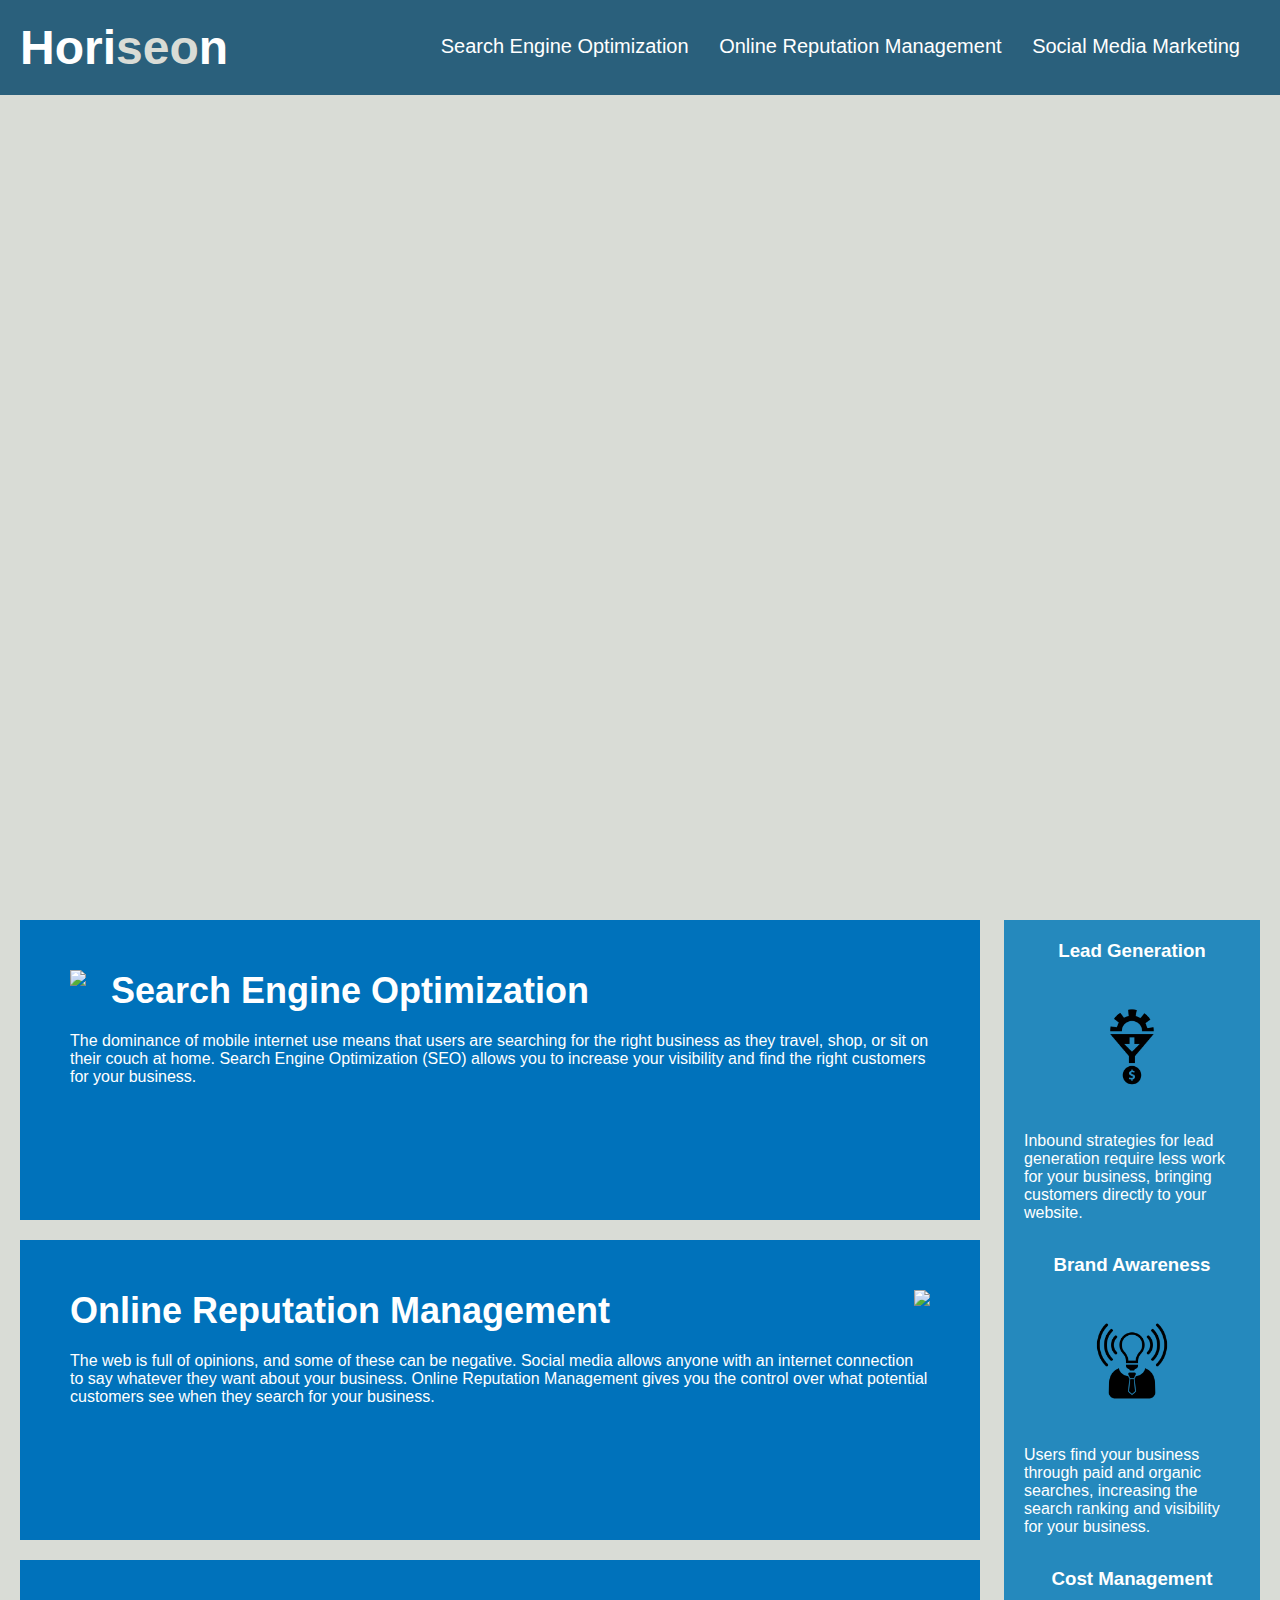
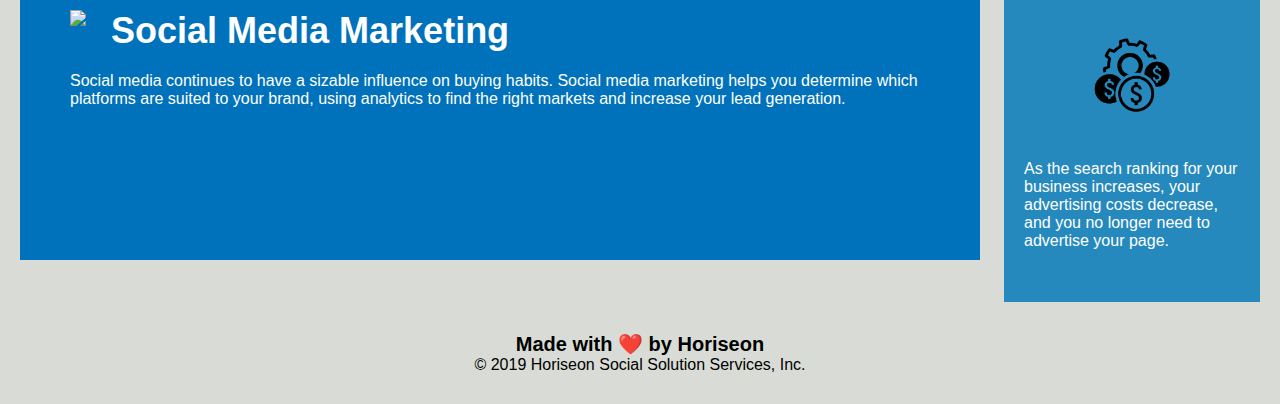
==== Develop/index.html @ 0c9a5376 "Starting HTML, CSS, and photo files" ====
<!DOCTYPE html>
<html lang="en-us">

<head>
    <meta charset="UTF-8" />
    <link rel="stylesheet" href="./assets/css/style.css">
    <title>website</title>
</head>

<body>
    <div class="header">
        <h1>Hori<span class="seo">seo</span>n</h1>
        <div>
            <ul>
                <li>
                    <a href="#search-engine-optimization">Search Engine Optimization</a>
                </li>
                <li>
                    <a href="#online-reputation-management">Online Reputation Management</a>
                </li>
                <li>
                    <a href="#social-media-marketing">Social Media Marketing</a>
                </li>
            </ul>
        </div>
    </div>
    <div class="hero"></div>
    <div class="content">
        <div class="search-engine-optimization">
            <img src="./assets/images/search-engine-optimization.jpg" class="float-left" />
            <h2>Search Engine Optimization</h2>
            <p>
                The dominance of mobile internet use means that users are searching for the right business as they travel, shop, or sit on their couch at home. Search Engine Optimization (SEO) allows you to increase your visibility and find the right customers for your business.
            </p>
        </div>
        <div id="online-reputation-management" class="online-reputation-management">
            <img src="./assets/images/online-reputation-management.jpg" class="float-right" />
            <h2>Online Reputation Management</h2>
            <p>
                The web is full of opinions, and some of these can be negative. Social media allows anyone with an internet connection to say whatever they want about your business. Online Reputation Management gives you the control over what potential customers see when they search for your business.
            </p>
        </div>
        <div id="social-media-marketing" class="social-media-marketing">
            <img src="./assets/images/social-media-marketing.jpg" class="float-left" />
            <h2>Social Media Marketing</h2>
            <p>
                Social media continues to have a sizable influence on buying habits. Social media marketing helps you determine which platforms are suited to your brand, using analytics to find the right markets and increase your lead generation.
            </p>
        </div>
    </div>
    <div class="benefits">
        <div class="benefit-lead">
            <h3>Lead Generation</h3>
            <img src="./assets/images/lead-generation.png" />
            <p>
                Inbound strategies for lead generation require less work for your business, bringing customers directly to your website.
            </p>
        </div>
        <div class="benefit-brand">
            <h3>Brand Awareness</h3>
            <img src="./assets/images/brand-awareness.png" />
            <p>
                Users find your business through paid and organic searches, increasing the search ranking and visibility for your business.
            </p>
        </div>
        <div class="benefit-cost">
            <h3>Cost Management</h3>
            <img src="./assets/images/cost-management.png"></img>
            <p>
                As the search ranking for your business increases, your advertising costs decrease, and you no longer need to advertise your page.
            </p>
        </div>
    </div>
    <div class="footer">
        <h2>Made with ❤️️ by Horiseon</h2>
        <p>
            &copy; 2019 Horiseon Social Solution Services, Inc.
        </p>
    </div>
</body>

</html>
---- Develop/assets/css/style.css ----
* {
    box-sizing: border-box;
    padding: 0;
    margin: 0;
}

body {
    background-color: #d9dcd6;
}

.header {
    padding: 20px;
    font-family: 'Trebuchet MS', 'Lucida Sans Unicode', 'Lucida Grande', 'Lucida Sans', Arial, sans-serif;
    background-color: #2a607c;
    color: #ffffff;
}

.header h1 {
    display: inline-block;
    font-size: 48px;
}

.header h1 .seo {
    color: #d9dcd6;
}

.header div {
    padding-top: 15px;
    margin-right: 20px;
    float: right;
    font-family: 'Gill Sans', 'Gill Sans MT', Calibri, 'Trebuchet MS', sans-serif;
    font-size: 20px;
}

.header div ul {
    list-style-type: none;
}

.header div ul li {
    display: inline-block;
    margin-left: 25px;
}

a {
    color: #ffffff;
    text-decoration: none;
}

p {
    font-size: 16px;
}

.hero {
    height: 800px;
    width: 100%;
    margin-bottom: 25px;
    background-image: url("../images/digital-marketing-meeting.jpg");
    background-size: cover;
    background-position: center;
}

.float-left {
    float: left;
    margin-right: 25px;
}

.float-right {
    float: right;
    margin-left: 25px;
}

.content {
    width: 75%;
    display: inline-block;
    margin-left: 20px;
}

.benefits {
    margin-right: 20px;
    padding: 20px;
    clear: both;
    float: right;
    width: 20%;
    height: 100%;
    font-family: 'Gill Sans', 'Gill Sans MT', Calibri, 'Trebuchet MS', sans-serif;
    background-color: #2589bd;
}

.benefit-lead {
    margin-bottom: 32px;
    color: #ffffff;
}

.benefit-brand {
    margin-bottom: 32px;
    color: #ffffff;
}

.benefit-cost {
    margin-bottom: 32px;
    color: #ffffff;
}

.benefit-lead h3 {
    margin-bottom: 10px;
    text-align: center;
}

.benefit-brand h3 {
    margin-bottom: 10px;
    text-align: center;
}

.benefit-cost h3 {
    margin-bottom: 10px;
    text-align: center;
}

.benefit-lead img {
    display: block;
    margin: 10px auto;
    max-width: 150px;
}

.benefit-brand img {
    display: block;
    margin: 10px auto;
    max-width: 150px;
}

.benefit-cost img {
    display: block;
    margin: 10px auto;
    max-width: 150px;
}

.search-engine-optimization {
    margin-bottom: 20px;
    padding: 50px;
    height: 300px;
    font-family: 'Gill Sans', 'Gill Sans MT', Calibri, 'Trebuchet MS', sans-serif;
    background-color: #0072bb;
    color: #ffffff;
}

.online-reputation-management {
    margin-bottom: 20px;
    padding: 50px;
    height: 300px;
    font-family: 'Gill Sans', 'Gill Sans MT', Calibri, 'Trebuchet MS', sans-serif;
    background-color: #0072bb;
    color: #ffffff;
}

.social-media-marketing {
    margin-bottom: 20px;
    padding: 50px;
    height: 300px;
    font-family: 'Gill Sans', 'Gill Sans MT', Calibri, 'Trebuchet MS', sans-serif;
    background-color: #0072bb;
    color: #ffffff;
}

.search-engine-optimization img {
    max-height: 200px;
}

.online-reputation-management img {
    max-height: 200px;
}

.social-media-marketing img {
    max-height: 200px;
}

.search-engine-optimization h2 {
    margin-bottom: 20px;
    font-size: 36px;
}

.online-reputation-management h2 {
    margin-bottom: 20px;
    font-size: 36px;
}

.social-media-marketing h2 {
    margin-bottom: 20px;
    font-size: 36px;
}

.footer {
    padding: 30px;
    clear: both;
    font-family: 'Trebuchet MS', 'Lucida Sans Unicode', 'Lucida Grande', 'Lucida Sans', Arial, sans-serif;
    text-align: center;
}

.footer h2 {
    font-size: 20px;
}
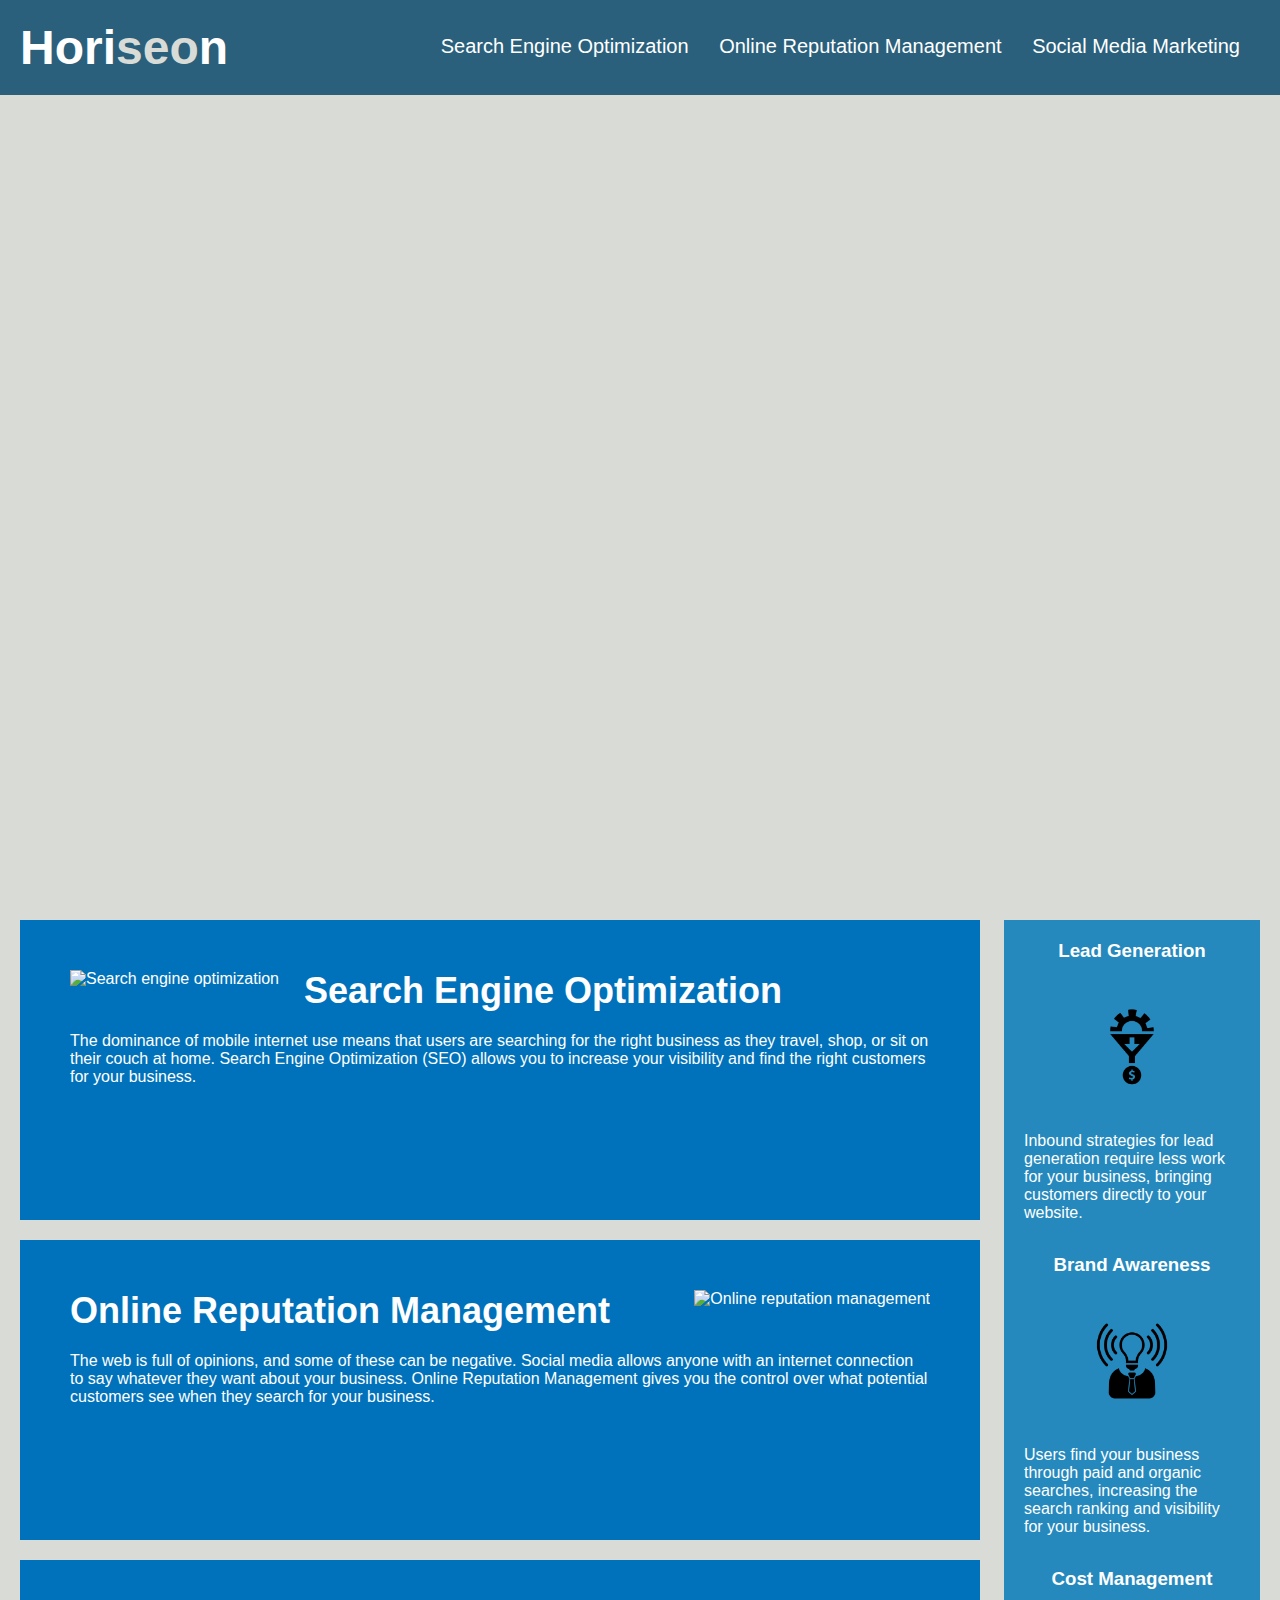
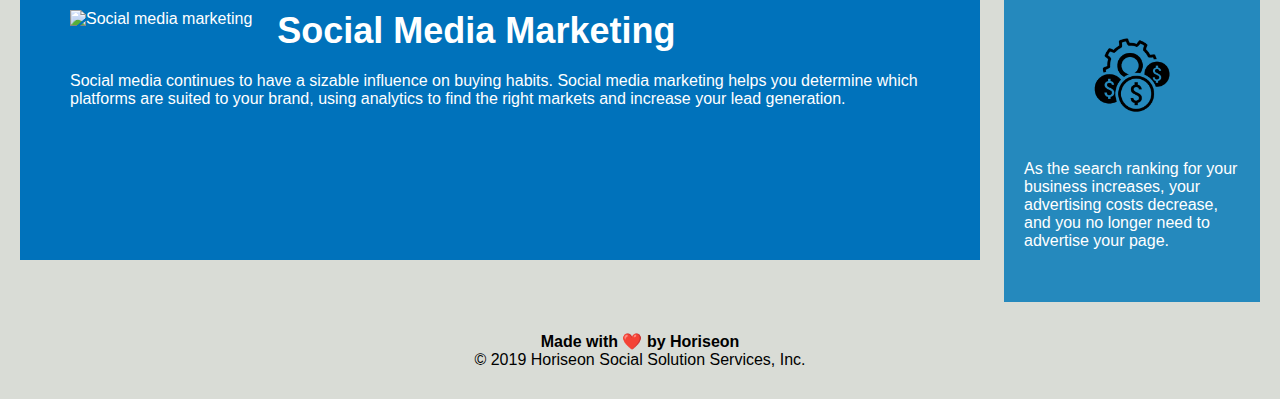
==== commit 9c2d30d2: "Addition of image alt attributes, descriptive title element, and sequential heading attributes" ====
--- a/Develop/index.html
+++ b/Develop/index.html
@@ -4,13 +4,13 @@
 <head>
     <meta charset="UTF-8" />
     <link rel="stylesheet" href="./assets/css/style.css">
-    <title>website</title>
+    <title>Horiseon Services</title>
 </head>
 
 <body>
-    <div class="header">
+    <header class="header">
         <h1>Hori<span class="seo">seo</span>n</h1>
-        <div>
+        <nav>
             <ul>
                 <li>
                     <a href="#search-engine-optimization">Search Engine Optimization</a>
@@ -22,61 +22,61 @@
                     <a href="#social-media-marketing">Social Media Marketing</a>
                 </li>
             </ul>
-        </div>
-    </div>
-    <div class="hero"></div>
-    <div class="content">
-        <div class="search-engine-optimization">
-            <img src="./assets/images/search-engine-optimization.jpg" class="float-left" />
+        </nav>
+    </header>
+    <figure class="hero" title="Digital marketing meeting"></figure>
+    <section class="content">
+        <article class="search-engine-optimization">
+            <img src="./assets/images/search-engine-optimization.jpg" class="float-left" alt="Search engine optimization" />
             <h2>Search Engine Optimization</h2>
             <p>
                 The dominance of mobile internet use means that users are searching for the right business as they travel, shop, or sit on their couch at home. Search Engine Optimization (SEO) allows you to increase your visibility and find the right customers for your business.
             </p>
-        </div>
-        <div id="online-reputation-management" class="online-reputation-management">
-            <img src="./assets/images/online-reputation-management.jpg" class="float-right" />
+        </article>
+        <article id="online-reputation-management" class="online-reputation-management">
+            <img src="./assets/images/online-reputation-management.jpg" class="float-right" alt="Online reputation management" />
             <h2>Online Reputation Management</h2>
             <p>
                 The web is full of opinions, and some of these can be negative. Social media allows anyone with an internet connection to say whatever they want about your business. Online Reputation Management gives you the control over what potential customers see when they search for your business.
             </p>
-        </div>
-        <div id="social-media-marketing" class="social-media-marketing">
-            <img src="./assets/images/social-media-marketing.jpg" class="float-left" />
+        </article>
+        <article id="social-media-marketing" class="social-media-marketing">
+            <img src="./assets/images/social-media-marketing.jpg" class="float-left" alt="Social media marketing" />
             <h2>Social Media Marketing</h2>
             <p>
                 Social media continues to have a sizable influence on buying habits. Social media marketing helps you determine which platforms are suited to your brand, using analytics to find the right markets and increase your lead generation.
             </p>
-        </div>
-    </div>
-    <div class="benefits">
-        <div class="benefit-lead">
+        </article>
+    </section>
+    <section class="benefits">
+        <article class="benefit-lead">
             <h3>Lead Generation</h3>
-            <img src="./assets/images/lead-generation.png" />
+            <img src="./assets/images/lead-generation.png" alt="Lead generation" />
             <p>
                 Inbound strategies for lead generation require less work for your business, bringing customers directly to your website.
             </p>
-        </div>
-        <div class="benefit-brand">
+        </article>
+        <article class="benefit-brand">
             <h3>Brand Awareness</h3>
-            <img src="./assets/images/brand-awareness.png" />
+            <img src="./assets/images/brand-awareness.png" alt="Brand awareness" />
             <p>
                 Users find your business through paid and organic searches, increasing the search ranking and visibility for your business.
             </p>
-        </div>
-        <div class="benefit-cost">
+        </article>
+        <article class="benefit-cost">
             <h3>Cost Management</h3>
-            <img src="./assets/images/cost-management.png"></img>
+            <img src="./assets/images/cost-management.png" alt="Cost management"></img>
             <p>
                 As the search ranking for your business increases, your advertising costs decrease, and you no longer need to advertise your page.
             </p>
-        </div>
-    </div>
-    <div class="footer">
-        <h2>Made with ❤️️ by Horiseon</h2>
+        </article>
+    </section>
+    <footer class="footer">
+        <h4>Made with ❤️️ by Horiseon</h2>
         <p>
             &copy; 2019 Horiseon Social Solution Services, Inc.
         </p>
-    </div>
+    </footer>
 </body>
 
 </html>
--- a/Develop/assets/css/style.css
+++ b/Develop/assets/css/style.css
@@ -24,7 +24,7 @@
     color: #d9dcd6;
 }
 
-.header div {
+.header nav {
     padding-top: 15px;
     margin-right: 20px;
     float: right;
@@ -32,11 +32,11 @@
     font-size: 20px;
 }
 
-.header div ul {
+.header nav ul {
     list-style-type: none;
 }
 
-.header div ul li {
+.header nav ul li {
     display: inline-block;
     margin-left: 25px;
 }
